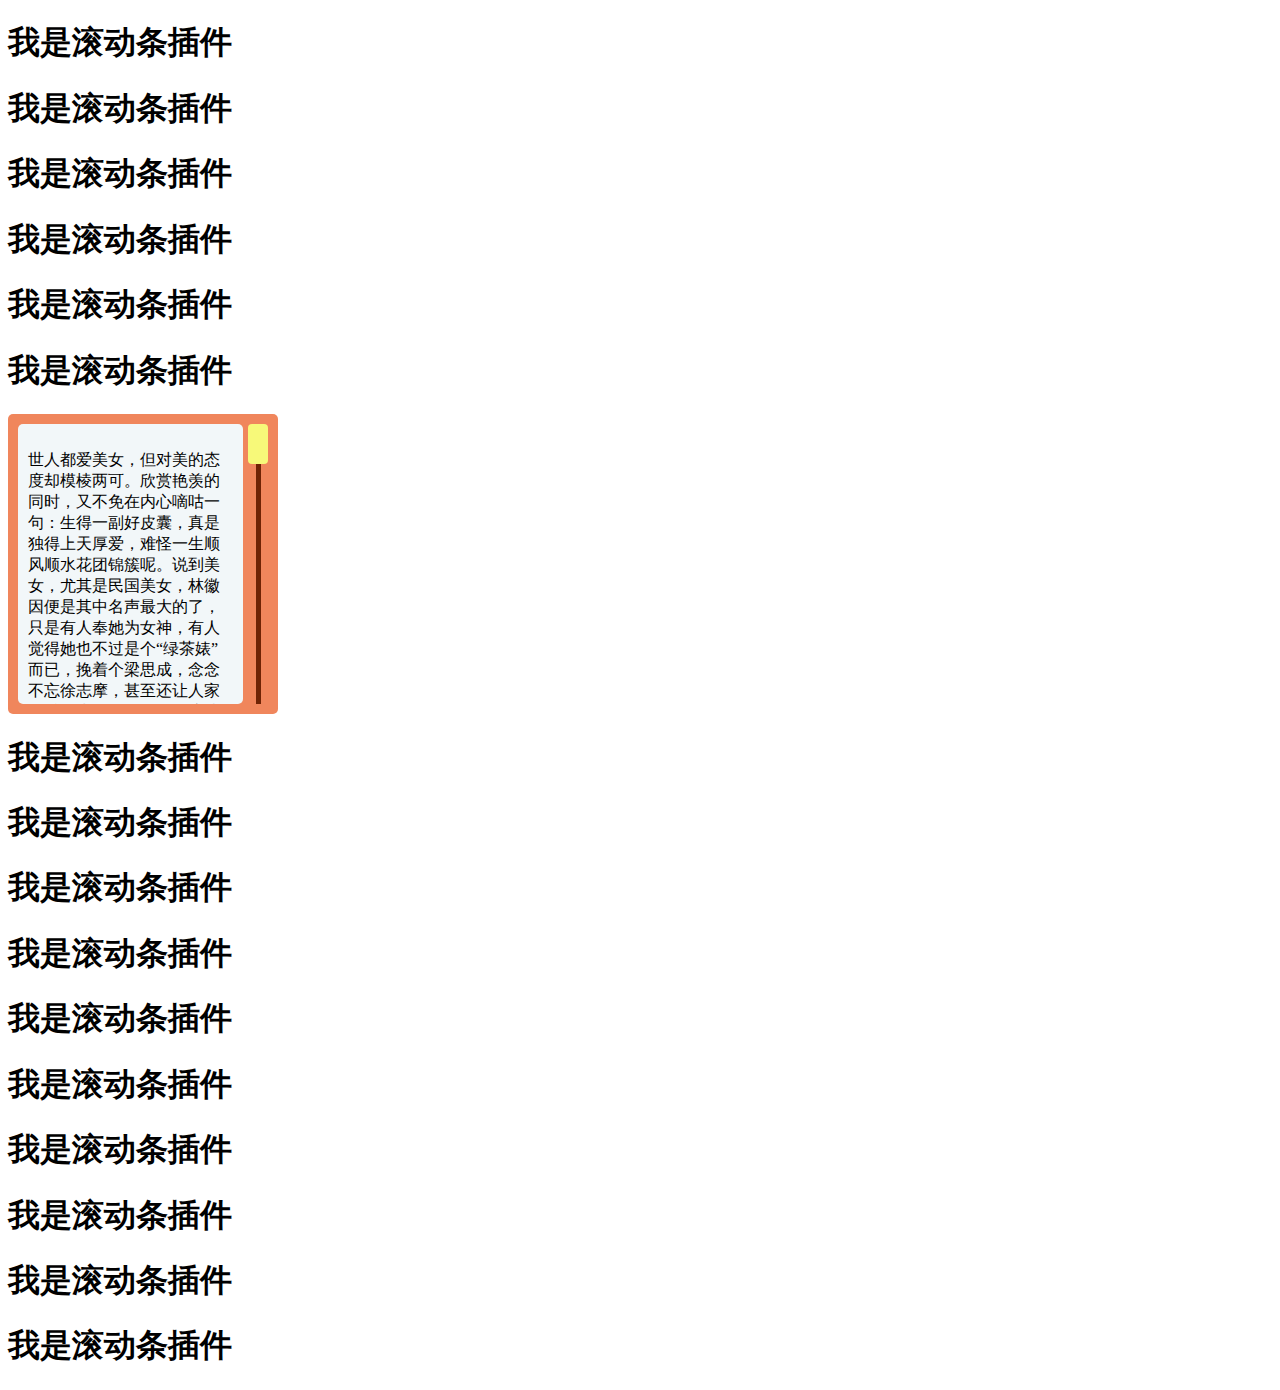
==== demo.html @ 6820f520 "滚动条插件" ====
<!DOCTYPE html>
<html lang="en">
<head>
  <meta name="viewport" content="user-scalable=no, initial-scale=1.0, maximum-scale=1.0, minimum-scale=1.0">
  <meta charset="UTF-8">
  <title>移动端滚动条测试</title>
  <link rel="stylesheet" type="text/css" href="./css/zscroll.css">
  <style>
  .m-doc{
    padding: 10px;
  }
  .m-doc img{
    width: 100%;
    height: auto;
  }
  </style>
</head>
<body>
  <div>
    <h1>我是滚动条插件</h1>
    <h1>我是滚动条插件</h1>
    <h1>我是滚动条插件</h1>
    <h1>我是滚动条插件</h1>
    <h1>我是滚动条插件</h1>
    <h1>我是滚动条插件</h1>
  </div>
  <div class="z-scroll" id="scroll">
    <div class="m-doc">
      <p>世人都爱美女，但对美的态度却模棱两可。欣赏艳羡的同时，又不免在内心嘀咕一句：生得一副好皮囊，真是独得上天厚爱，难怪一生顺风顺水花团锦簇呢。说到美女，尤其是民国美女，林徽因便是其中名声最大的了，只是有人奉她为女神，有人觉得她也不过是个“绿茶婊”而已，挽着个梁思成，念念不忘徐志摩，甚至还让人家金岳霖为她终身不嫁。这些评说里，大家都只将她视为女人、长得漂亮的女人，却忽略了她所做的事情。</p>
      <p>林徽因曾说过：“真讨厌，什么美人、美人，好像女人没有什么事可做似的，我还有好些事要做呢！”在她看来，仅以“美人”来看待她，是对她的轻视。</p>
      <p>为什么人人视为“福利”的美好容颜，在林徽因这里却成了苦恼呢？因为对林徽因的生命历程来说，姣好的容貌却是她身上最不足称道的东西。</p>
      <strong>说到不忘初心，没有人比她做得更好</strong>
      <img src="https://ss0.baidu.com/6ONWsjip0QIZ8tyhnq/it/u=1598552568,4236159349&fm=58" alt="">
      <p>你还记得十几岁时的梦想吗？想必没有多少人能回答：我一直在坚守梦想。但林徽因，十六岁受邻居女建筑师影响，立下投身建筑事业的志愿后，一生都在为这个梦想，不懈耕耘。</p>
      <p>彼时，梁思成尚未确认志向，曾想子承父业学习西方政治，但被林徽因对建筑的高谈阔论改变了主意。甚至在谈婚论嫁时，她也以对方必须与自己到美国学习建筑为条件，对梁思成的一生的立志起了关键作用。她对自我理想和实现都有着清醒的认识，真让十点君汗颜。</p>
      <p>不远万里赴美国留学，却得知建筑系不招女生。她便“曲线救国”，在美术系注册，但选修了建筑学的全部课程。她全身心投入课业，优异的成绩使她成为课程助教。在接受美国一家报纸的采访时，她自信地说：“我要带回什么是中西方碰撞的真正含义。”——学成归国，她与梁思成受聘于东北大学，创建建筑系，将留学时的经验用于学校。林徽因还设计了东北大学“白山黑水”的校徽。</p>
      <img src="./images/img01.jpg" alt="">
      <p>林徽因早年患肺疾，抗战期间颠沛流离，病情加剧为肺结核。但哪怕身患重疾（肺结核在当时属于不治之症），她依然与梁思成一路餐风露宿、翻山越岭，走遍中国15个省、200多个县，考察测绘了200多处古建筑。尤其是骑着毛驴寻觅到佛光寺时，身体羸弱的林徽因，亲自爬上长梯测量。</p>
      <strong>不以诗人的美誉为荣，也不以被人恋爱为辱</strong>
      <p>十六岁时，林徽因在英国与诗人徐志摩相识，后者很快便陷入了她清亮的眼眸里，甚至不惜为了她与妻子张幼仪离婚。徐志摩坦言，自己是因为林徽因才走上了诗歌的道路，她是落在他心湖里的一朵云，甘愿做她裙边的一株草，哪怕只能在凝望中爱着她。</p>
      <p>林徽因最终选择了梁思成。她欣赏徐志摩的浪漫与飘逸，但睿智如她，并不任由感性来左右自己选择，就连张幼仪都评价她“是一位思想更复杂、长相更漂亮、双脚更自由的女士”。</p>
    </div>
  </div>
  <div>
    <h1>我是滚动条插件</h1>
    <h1>我是滚动条插件</h1>
    <h1>我是滚动条插件</h1>
    <h1>我是滚动条插件</h1>
    <h1>我是滚动条插件</h1>
    <h1>我是滚动条插件</h1>
    <h1>我是滚动条插件</h1>
    <h1>我是滚动条插件</h1>
    <h1>我是滚动条插件</h1>
    <h1>我是滚动条插件</h1>
  </div>
  <script type="text/javascript" src="./js/zscroll.js"></script>
  <script>
    var scroll = new zScroll({
      id: 'scroll',
      containerHeight: 280,
      hideBlock:false
    });
  </script>
</body>
</html>
---- css/zscroll.css ----
.z-scroll{
  width: 250px;
  height: 400px;
  padding: 10px;
  background-color: #f0865c;
  border-radius: 5px;
}
.z-scroll .z-scroll-box{
  background-color: #f2f7f9;
  border-radius: 5px;
  height: 100%;
  margin-right: 25px;
  overflow: hidden;
}
.z-scroll .z-scroll-content.zscroll{
  transition: transform 0.3s;
  -moz-transition: -moz-transform 0.3s;  /* Firefox 4 */
  -webkit-transition: -webkit-transform 0.3s; /* Safari 和 Chrome */
  -o-transition: -o-transform 0.3s;  /* Opera */
}
.z-scroll .z-scroll-shank{
  float: right;
  width: 20px;
  height: 100%;
  text-align: center;
}
.z-scroll .z-scroll-shank:before{
  display: inline-block;
  content: '';
  height: 100%;
  width: 5px;
  background-color: #6f2305;
}
.z-scroll .z-scroll-block{
  display: inline-block;
  width: 20px;
  height: 40px;
  margin-top: -4px;
  border-radius: 4px;
  background-color: #f7f979;
  transform:translateY(-100px);
  cursor:pointer;
}
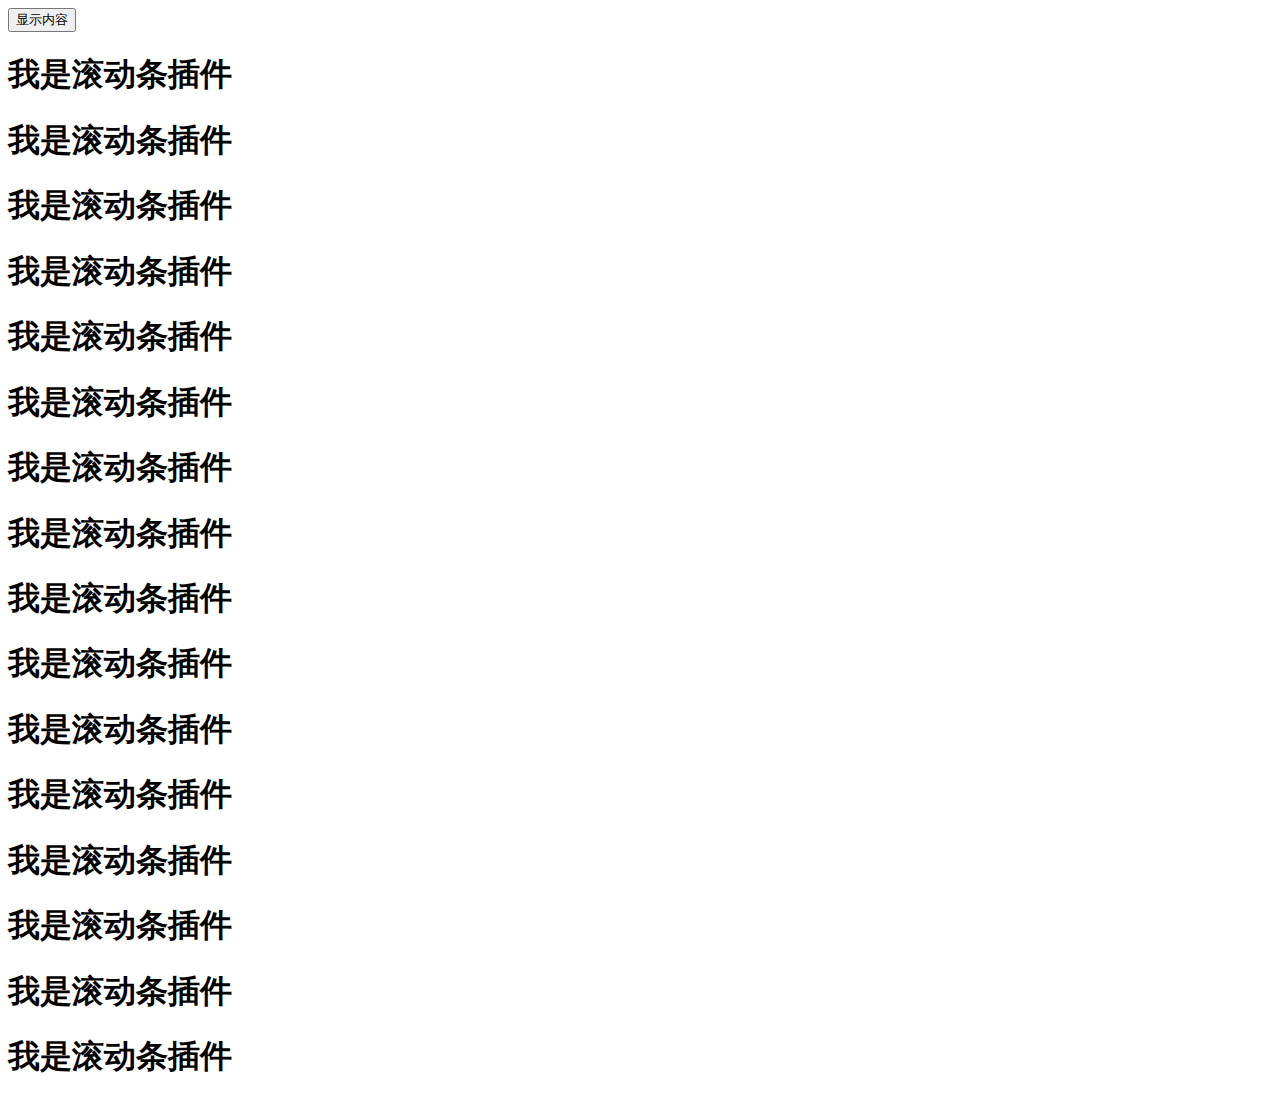
==== commit 43ad5018: "修复隐藏显示后，滑块定位错误的问题" ====
--- a/demo.html
+++ b/demo.html
@@ -13,9 +13,13 @@
     width: 100%;
     height: auto;
   }
+  .out-css{
+    padding:10px;
+  }
   </style>
 </head>
 <body>
+  <input type="button" value="显示内容" id="btn">
   <div>
     <h1>我是滚动条插件</h1>
     <h1>我是滚动条插件</h1>
@@ -24,7 +28,7 @@
     <h1>我是滚动条插件</h1>
     <h1>我是滚动条插件</h1>
   </div>
-  <div class="z-scroll" id="scroll">
+  <div class="out-css" id="scroll" style="display: none;border:5px solid #ccc;">
     <div class="m-doc">
       <p>世人都爱美女，但对美的态度却模棱两可。欣赏艳羡的同时，又不免在内心嘀咕一句：生得一副好皮囊，真是独得上天厚爱，难怪一生顺风顺水花团锦簇呢。说到美女，尤其是民国美女，林徽因便是其中名声最大的了，只是有人奉她为女神，有人觉得她也不过是个“绿茶婊”而已，挽着个梁思成，念念不忘徐志摩，甚至还让人家金岳霖为她终身不嫁。这些评说里，大家都只将她视为女人、长得漂亮的女人，却忽略了她所做的事情。</p>
       <p>林徽因曾说过：“真讨厌，什么美人、美人，好像女人没有什么事可做似的，我还有好些事要做呢！”在她看来，仅以“美人”来看待她，是对她的轻视。</p>
@@ -58,8 +62,12 @@
     var scroll = new zScroll({
       id: 'scroll',
       containerHeight: 280,
-      hideBlock:false
+      hideBlock:false,
+      blockWidth:10
     });
+    document.getElementById('btn').addEventListener('click',function(){
+      document.getElementById('scroll').style.display="block";
+    },false);
   </script>
 </body>
 </html>--- a/css/zscroll.css
+++ b/css/zscroll.css
@@ -1,12 +1,11 @@
 .z-scroll{
-  width: 250px;
   height: 400px;
-  padding: 10px;
-  background-color: #f0865c;
   border-radius: 5px;
+  webkit-box-sizing: initial;
+  -moz-box-sizing: initial;
+  box-sizing: initial;
 }
 .z-scroll .z-scroll-box{
-  background-color: #f2f7f9;
   border-radius: 5px;
   height: 100%;
   margin-right: 25px;
@@ -14,7 +13,7 @@
 }
 .z-scroll .z-scroll-content.zscroll{
   transition: transform 0.3s;
-  -moz-transition: -moz-transform 0.3s;  /* Firefox 4 */
+  -moz-transition: -moz-transform 0.3s;
   -webkit-transition: -webkit-transform 0.3s; /* Safari 和 Chrome */
   -o-transition: -o-transform 0.3s;  /* Opera */
 }
@@ -23,13 +22,13 @@
   width: 20px;
   height: 100%;
   text-align: center;
+  overflow: hidden;
 }
 .z-scroll .z-scroll-shank:before{
   display: inline-block;
   content: '';
   height: 100%;
   width: 5px;
-  background-color: #6f2305;
 }
 .z-scroll .z-scroll-block{
   display: inline-block;
@@ -37,7 +36,6 @@
   height: 40px;
   margin-top: -4px;
   border-radius: 4px;
-  background-color: #f7f979;
-  transform:translateY(-100px);
+  background-color: #6e99ac;
   cursor:pointer;
 }